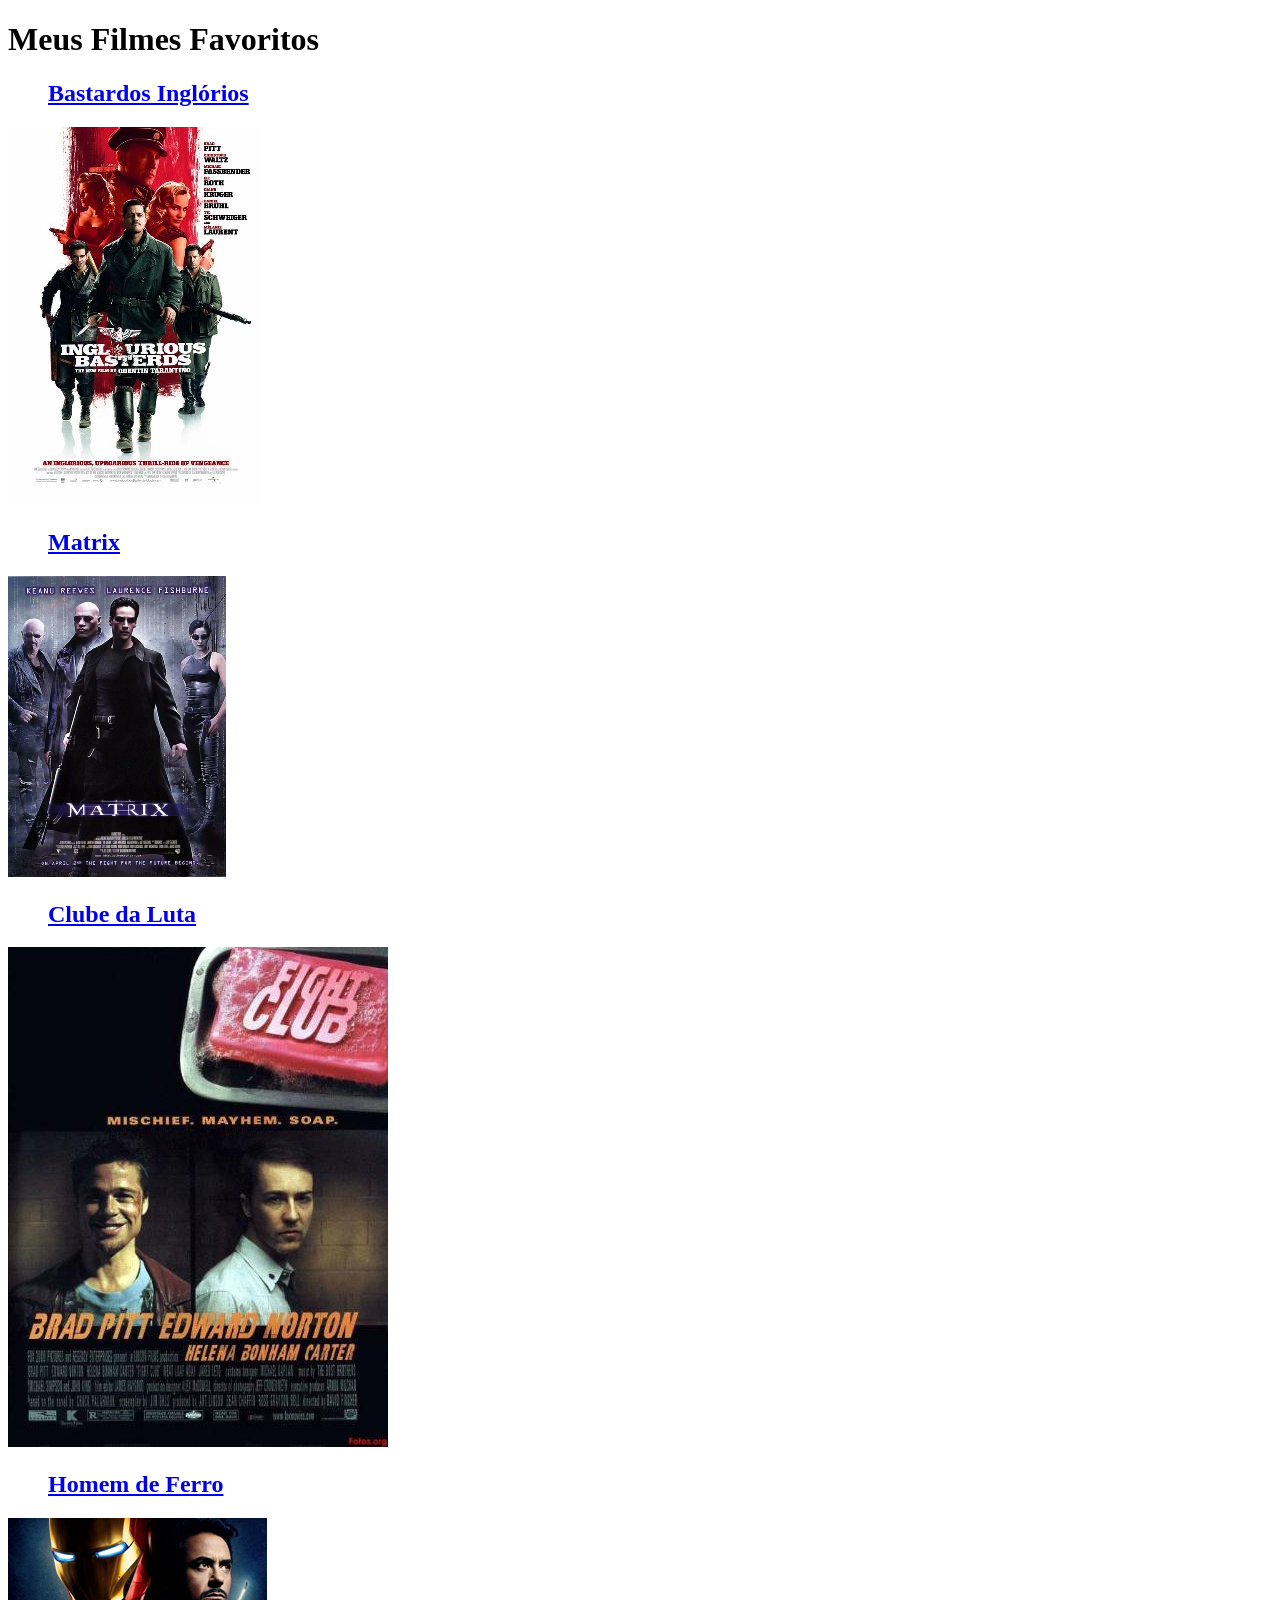
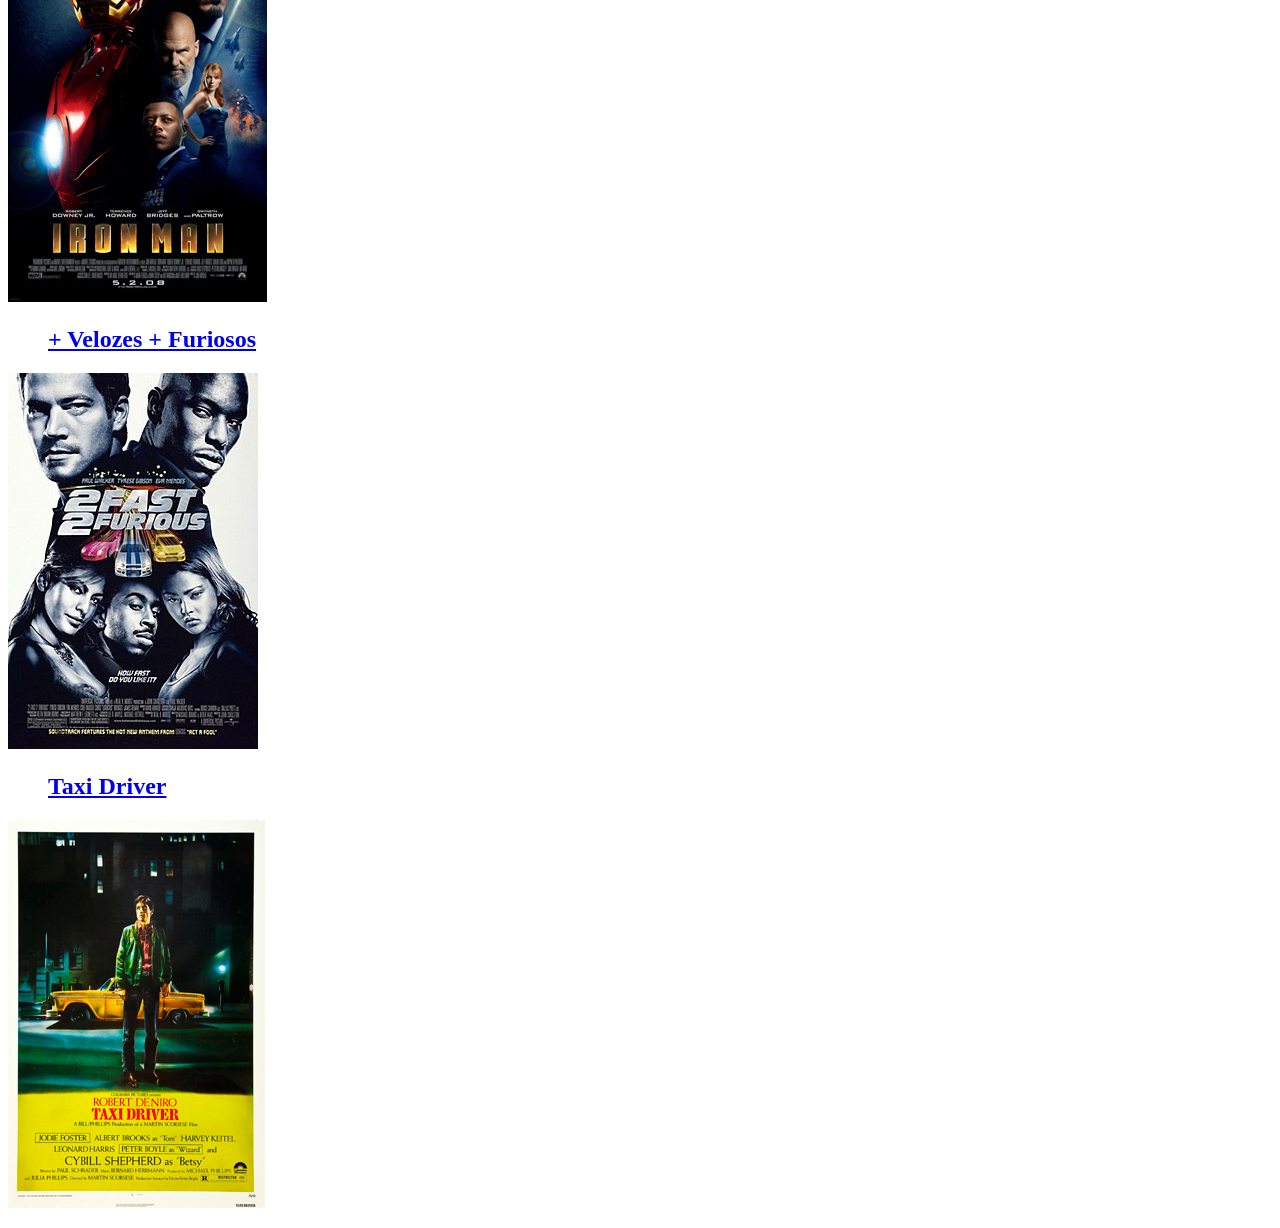
==== index.html @ 6480d0e6 "Add files via upload" ====
<!DOCTYPE html>
<html>
    <head>
        <title>Filmes Favoritos</title>
    </head>
    <body>
        <header>
            <h1>
                Meus Filmes Favoritos
            </h1>
        </header>
        <p>
            <dd>
                <h2><a href="https://pt.wikipedia.org/wiki/Inglourious_Basterds">Bastardos Inglórios</a></h2>
                <dt>
                    <img src="./imgs/Inglourious_basterds.jpg">
                </dt>
            </dd>
        </p>
        <p>
            <dd>
                <h2><a href="https://pt.wikipedia.org/wiki/Matrix">Matrix</a></h2>
                <dt>
                    <img src="./imgs/Matrix.jpg">
                </dt>
            </dd>
        </p>
        <p>
            <dd>
                <h2><a href="https://pt.wikipedia.org/wiki/Fight_Club">Clube da Luta</a></h2>
                <dt>
                    <img src="./imgs/FightClubPoster.jpg">
                </dt>
            </dd>
        </p>
        <p>
            <dd>
                <h2><a href="https://pt.wikipedia.org/wiki/Homem_de_Ferro_%28filme%29">Homem de Ferro</a></h2>
                <dt>
                    <img src="./imgs/Iron_Man_poster.jpg">
                </dt>
            </dd>
        </p>
        <p>
            <dd>
                <h2><a href="https://pt.wikipedia.org/wiki/2_Fast_2_Furious">+ Velozes + Furiosos</a></h2>
                <dt>
                    <img src="./imgs/2_Fast_2_Furious_2003.jpg">
                </dt>
            </dd>
        </p>
        <p>
            <dd>
                <h2><a href="https://pt.wikipedia.org/wiki/Taxi_Driver">Taxi Driver</a></h2>
                <dt>
                    <img src="./imgs/Taxi_Driver.jpg">
                </dt>
            </dd>
        </p>
    </body>
</html>
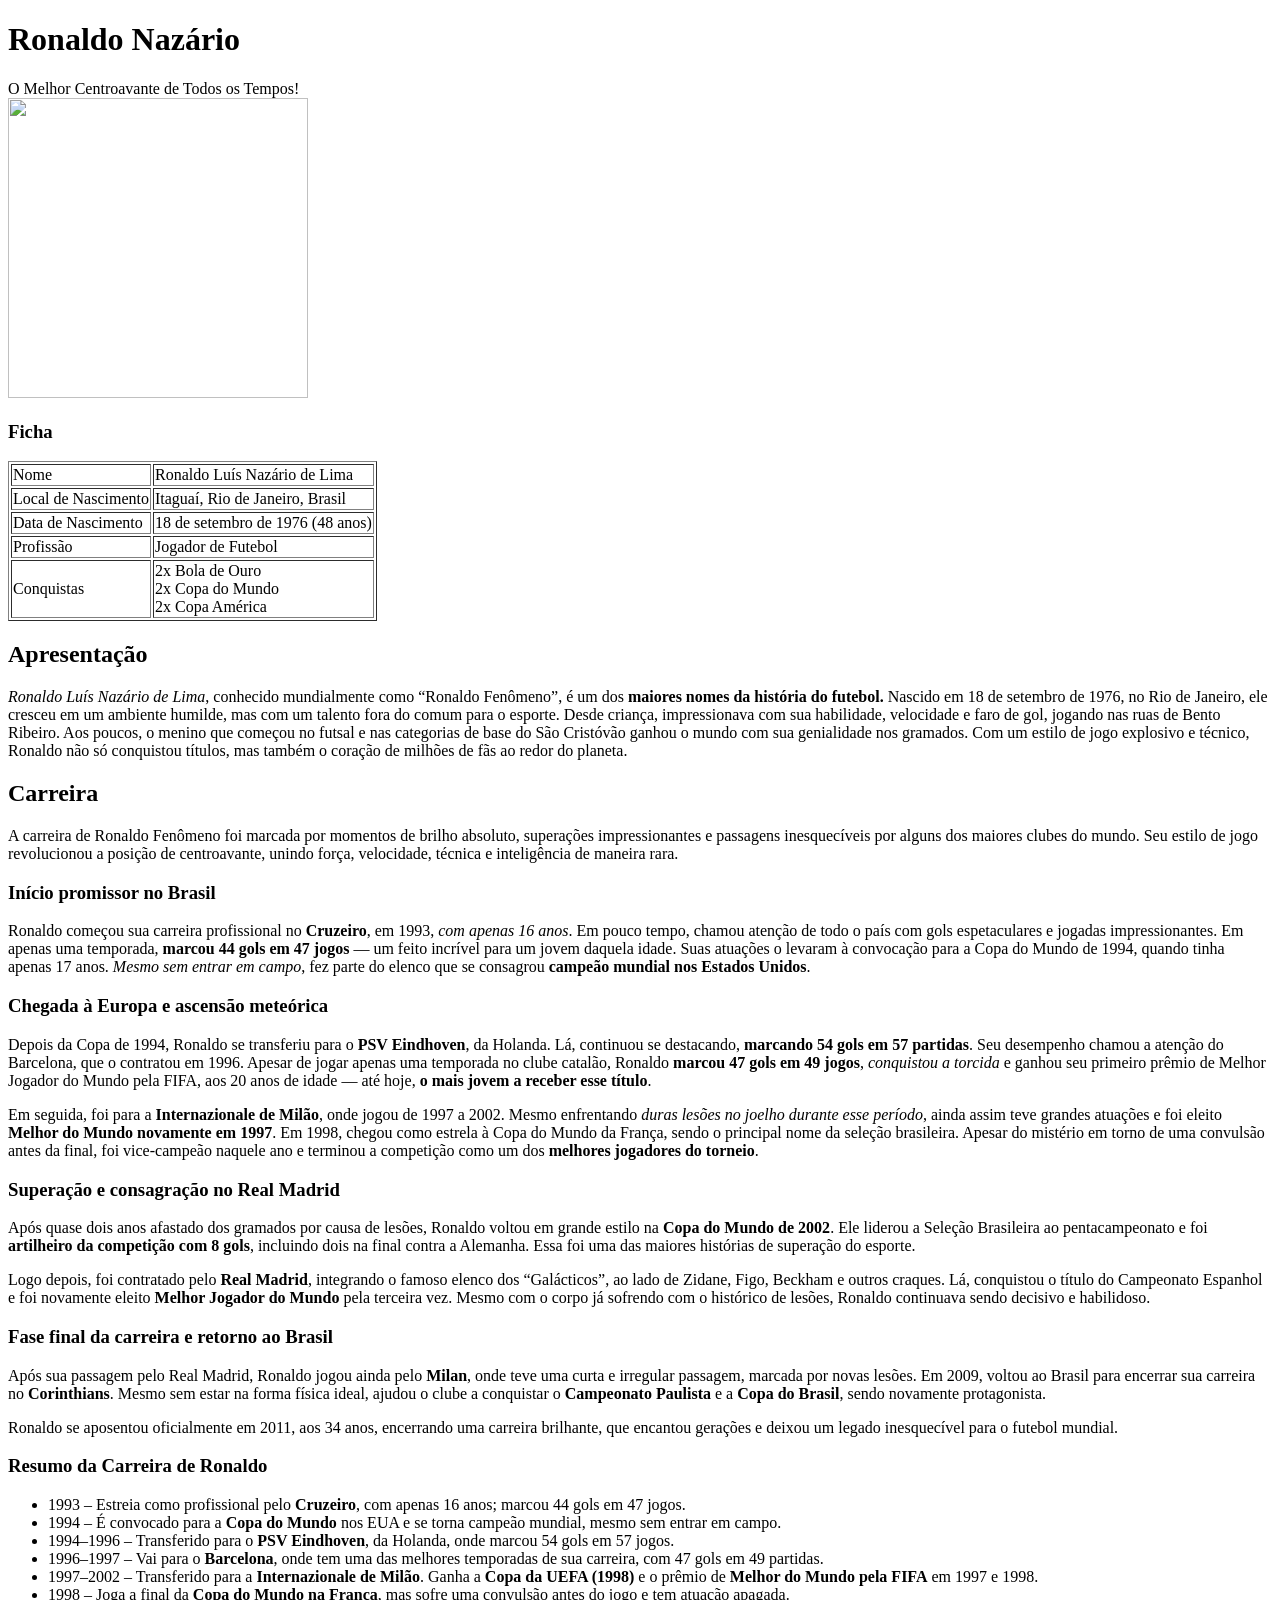
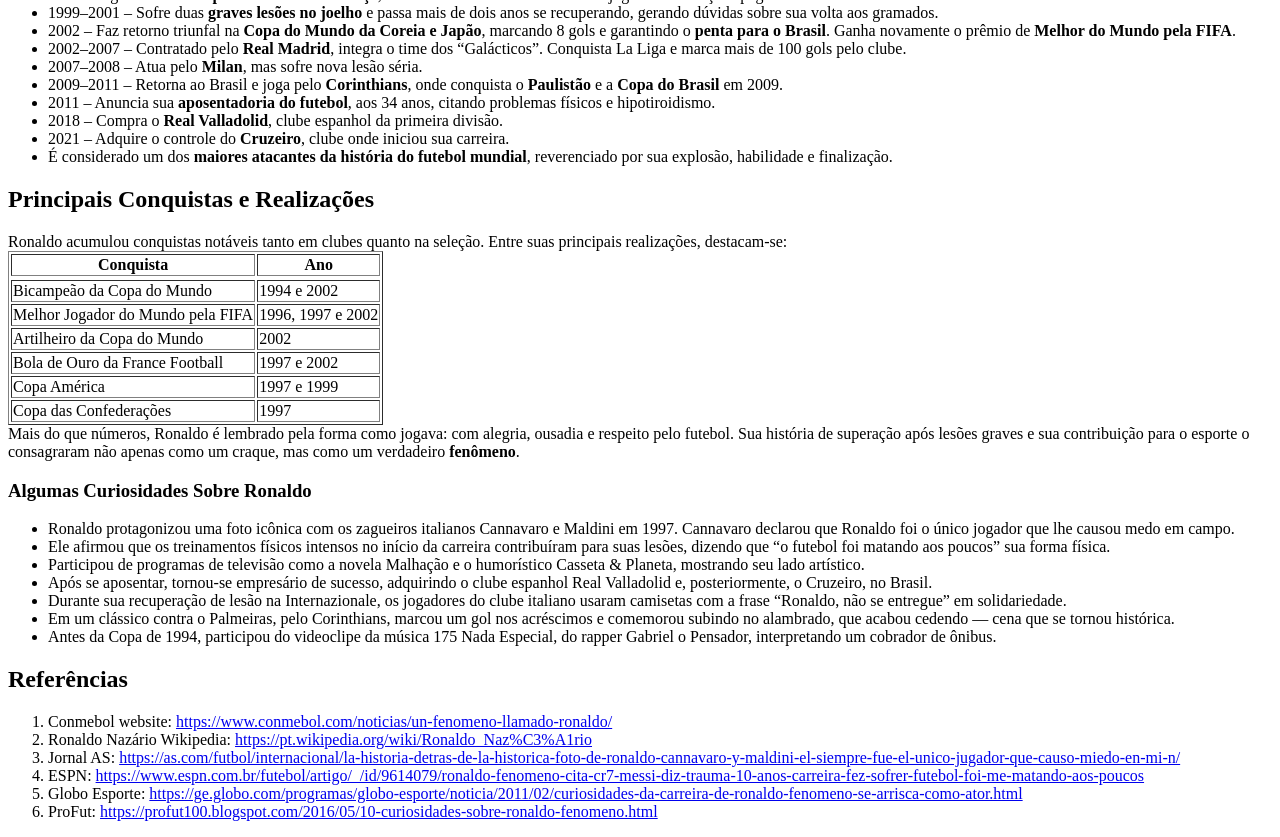
==== commit f738aaf5: "Add files via upload" ====
--- a/index.html
+++ b/index.html
@@ -1,61 +1,196 @@
 <!DOCTYPE html>
 <html>
     <head>
-        <title>Filmes Favoritos</title>
+        <title>Tributo</title>
     </head>
+    <header>
+        <h1>Ronaldo Nazário</h1 id="inicio">
+        <div>O Melhor Centroavante de Todos os Tempos!</div>
+        <img height="300" width="300" src="./arquivos/r9.jpg">
+    </header>
     <body>
-        <header>
-            <h1>
-                Meus Filmes Favoritos
-            </h1>
-        </header>
-        <p>
-            <dd>
-                <h2><a href="https://pt.wikipedia.org/wiki/Inglourious_Basterds">Bastardos Inglórios</a></h2>
-                <dt>
-                    <img src="./imgs/Inglourious_basterds.jpg">
-                </dt>
-            </dd>
-        </p>
-        <p>
-            <dd>
-                <h2><a href="https://pt.wikipedia.org/wiki/Matrix">Matrix</a></h2>
-                <dt>
-                    <img src="./imgs/Matrix.jpg">
-                </dt>
-            </dd>
-        </p>
-        <p>
-            <dd>
-                <h2><a href="https://pt.wikipedia.org/wiki/Fight_Club">Clube da Luta</a></h2>
-                <dt>
-                    <img src="./imgs/FightClubPoster.jpg">
-                </dt>
-            </dd>
-        </p>
-        <p>
-            <dd>
-                <h2><a href="https://pt.wikipedia.org/wiki/Homem_de_Ferro_%28filme%29">Homem de Ferro</a></h2>
-                <dt>
-                    <img src="./imgs/Iron_Man_poster.jpg">
-                </dt>
-            </dd>
-        </p>
-        <p>
-            <dd>
-                <h2><a href="https://pt.wikipedia.org/wiki/2_Fast_2_Furious">+ Velozes + Furiosos</a></h2>
-                <dt>
-                    <img src="./imgs/2_Fast_2_Furious_2003.jpg">
-                </dt>
-            </dd>
-        </p>
-        <p>
-            <dd>
-                <h2><a href="https://pt.wikipedia.org/wiki/Taxi_Driver">Taxi Driver</a></h2>
-                <dt>
-                    <img src="./imgs/Taxi_Driver.jpg">
-                </dt>
-            </dd>
-        </p>
+        <section>
+            <aside>
+                <h1>Ficha</h1>
+                <table border="1">
+                    <tr>
+                        <td>Nome</td>
+                        <td>Ronaldo Luís Nazário de Lima</td>
+                    </tr>
+                    <tr>
+                        <td>Local de Nascimento</td>
+                        <td>Itaguaí, Rio de Janeiro, Brasil</td>
+                    </tr>
+                    <tr>
+                        <td>Data de Nascimento</td>
+                        <td>18 de setembro de 1976 (48 anos)</td>
+                    </tr>
+                    <tr>
+                        <td>Profissão</td>
+                        <td>Jogador de Futebol</td>
+                    </tr>
+                    <tr>
+                        <td rowspan="3">Conquistas</td>
+                        <td>
+                            <div>2x Bola de Ouro</div>
+                            <div>2x Copa do Mundo</div>
+                            <div>2x Copa América</div>
+                        </td> 
+                    </tr>
+                </table>
+            </aside>
+        </section>
+        <section>
+            <h2>Apresentação</h2>
+            <p>
+                <em>Ronaldo Luís Nazário de Lima</em>, conhecido mundialmente como <q>Ronaldo Fenômeno</q>, é um dos <strong>maiores nomes da história do futebol.</strong>
+                 Nascido em 18 de setembro de 1976, no Rio de Janeiro, ele cresceu em um ambiente humilde, mas com um talento fora do comum para o esporte.
+                  Desde criança, impressionava com sua habilidade, velocidade e faro de gol, jogando nas ruas de Bento Ribeiro.
+                   Aos poucos, o menino que começou no futsal e nas categorias de base do São Cristóvão ganhou o mundo com sua genialidade nos gramados.
+                    Com um estilo de jogo explosivo e técnico, Ronaldo não só conquistou títulos, mas também o coração de milhões de fãs ao redor do planeta.
+            </p>
+        </section>
+        <section>
+            <h2>Carreira</h2>
+            <p>
+                A carreira de Ronaldo Fenômeno foi marcada por momentos de brilho absoluto, superações impressionantes e passagens inesquecíveis por alguns dos maiores clubes do mundo.
+                 Seu estilo de jogo revolucionou a posição de centroavante, unindo força, velocidade, técnica e inteligência de maneira rara.
+            </p>
+            <article>
+                <h3>Início promissor no Brasil</h3>
+                <p>
+                    Ronaldo começou sua carreira profissional no <strong>Cruzeiro</strong>, em 1993, <em>com apenas 16 anos</em>.
+                     Em pouco tempo, chamou atenção de todo o país com gols espetaculares e jogadas impressionantes.
+                      Em apenas uma temporada, <strong>marcou 44 gols em 47 jogos</strong> — um feito incrível para um jovem daquela idade.
+                       Suas atuações o levaram à convocação para a Copa do Mundo de 1994, quando tinha apenas 17 anos.
+                        <em>Mesmo sem entrar em campo</em>, fez parte do elenco que se consagrou <strong>campeão mundial nos Estados Unidos</strong>.
+                </p>
+            </article>
+            <article>
+                <h3>Chegada à Europa e ascensão meteórica</h3>
+                <p>
+                    Depois da Copa de 1994, Ronaldo se transferiu para o <strong>PSV Eindhoven</strong>, da Holanda.
+                     Lá, continuou se destacando, <strong>marcando 54 gols em 57 partidas</strong>.
+                      Seu desempenho chamou a atenção do Barcelona, que o contratou em 1996.
+                       Apesar de jogar apenas uma temporada no clube catalão, Ronaldo <strong>marcou 47 gols em 49 jogos</strong>,
+                        <em>conquistou a torcida</em> e ganhou seu primeiro prêmio de Melhor Jogador do Mundo pela FIFA,
+                         aos 20 anos de idade — até hoje, <strong>o mais jovem a receber esse título</strong>.
+                </p>
+                <p>
+                    Em seguida, foi para a <strong>Internazionale de Milão</strong>, onde jogou de 1997 a 2002.
+                     Mesmo enfrentando <em>duras lesões no joelho durante esse período</em>, ainda assim teve grandes atuações e foi eleito <strong>Melhor do Mundo novamente em 1997</strong>.
+                      Em 1998, chegou como estrela à Copa do Mundo da França, sendo o principal nome da seleção brasileira.
+                       Apesar do mistério em torno de uma convulsão antes da final, foi vice-campeão naquele ano e terminou a competição como um dos <strong>melhores jogadores do torneio</strong>.
+                </p>
+            </article>
+            <article>
+                <h3>Superação e consagração no Real Madrid</h3>
+                <p>
+                    Após quase dois anos afastado dos gramados por causa de lesões, Ronaldo voltou em grande estilo na <strong>Copa do Mundo de 2002</strong>.
+                     Ele liderou a Seleção Brasileira ao pentacampeonato e foi <strong>artilheiro da competição com 8 gols</strong>, incluindo dois na final contra a Alemanha.
+                      Essa foi uma das maiores histórias de superação do esporte.
+                </p>
+                <p>
+                    Logo depois, foi contratado pelo <strong>Real Madrid</strong>, integrando o famoso elenco dos <q>Galácticos</q>, ao lado de Zidane, Figo, Beckham e outros craques.
+                     Lá, conquistou o título do Campeonato Espanhol e foi novamente eleito <strong>Melhor Jogador do Mundo</strong> pela terceira vez.
+                      Mesmo com o corpo já sofrendo com o histórico de lesões, Ronaldo continuava sendo decisivo e habilidoso.
+                </p>
+            </article>
+            <article>
+                <h3>Fase final da carreira e retorno ao Brasil</h3>
+                <p>
+                    Após sua passagem pelo Real Madrid, Ronaldo jogou ainda pelo <strong>Milan</strong>, onde teve uma curta e irregular passagem, marcada por novas lesões.
+                     Em 2009, voltou ao Brasil para encerrar sua carreira no <strong>Corinthians</strong>.
+                      Mesmo sem estar na forma física ideal, ajudou o clube a conquistar o <strong>Campeonato Paulista</strong> e a <strong>Copa do Brasil</strong>, sendo novamente protagonista.
+                </p>
+                <p>
+                    Ronaldo se aposentou oficialmente em 2011, aos 34 anos, encerrando uma carreira brilhante, que encantou gerações e deixou um legado inesquecível para o futebol mundial.
+                </p>
+            </article>
+            <article>
+                <h3>Resumo da Carreira de Ronaldo</h3>
+                    <ul>
+                        <li>1993 – Estreia como profissional pelo <strong>Cruzeiro</strong>, com apenas 16 anos; marcou 44 gols em 47 jogos.</li>
+                        <li>1994 – É convocado para a <strong>Copa do Mundo</strong> nos EUA e se torna campeão mundial, mesmo sem entrar em campo.</li>
+                        <li>1994–1996 – Transferido para o <strong>PSV Eindhoven</strong>, da Holanda, onde marcou 54 gols em 57 jogos.</li>
+                        <li>1996–1997 – Vai para o <strong>Barcelona</strong>, onde tem uma das melhores temporadas de sua carreira, com 47 gols em 49 partidas.</li>
+                        <li>1997–2002 – Transferido para a <strong>Internazionale de Milão</strong>. Ganha a <strong>Copa da UEFA (1998)</strong> e o prêmio de <strong>Melhor do Mundo pela FIFA</strong> em 1997 e 1998.</li>
+                        <li>1998 – Joga a final da <strong>Copa do Mundo na França</strong>, mas sofre uma convulsão antes do jogo e tem atuação apagada.</li>
+                        <li>1999–2001 – Sofre duas <strong>graves lesões no joelho</strong> e passa mais de dois anos se recuperando, gerando dúvidas sobre sua volta aos gramados.</li>
+                        <li>2002 – Faz retorno triunfal na <strong>Copa do Mundo da Coreia e Japão</strong>, marcando 8 gols e garantindo o <strong>penta para o Brasil</strong>. Ganha novamente o prêmio de <strong>Melhor do Mundo pela FIFA</strong>.</li>
+                        <li>2002–2007 – Contratado pelo <strong>Real Madrid</strong>, integra o time dos “Galácticos”. Conquista La Liga e marca mais de 100 gols pelo clube.</li>
+                        <li>2007–2008 – Atua pelo <strong>Milan</strong>, mas sofre nova lesão séria.</li>
+                        <li>2009–2011 – Retorna ao Brasil e joga pelo <strong>Corinthians</strong>, onde conquista o <strong>Paulistão</strong> e a <strong>Copa do Brasil</strong> em 2009.</li>
+                        <li>2011 – Anuncia sua <strong>aposentadoria do futebol</strong>, aos 34 anos, citando problemas físicos e hipotiroidismo.</li>
+                        <li>2018 – Compra o <strong>Real Valladolid</strong>, clube espanhol da primeira divisão.</li>
+                        <li>2021 – Adquire o controle do <strong>Cruzeiro</strong>, clube onde iniciou sua carreira.</li>
+                        <li>É considerado um dos <strong>maiores atacantes da história do futebol mundial</strong>, reverenciado por sua explosão, habilidade e finalização.</li>
+                    </ul>
+            </article>
+        </section>
+        <section>
+            <h2>Principais Conquistas e Realizações</h2>
+            <div>Ronaldo acumulou conquistas notáveis tanto em clubes quanto na seleção. Entre suas principais realizações, destacam-se:</div>
+            <table border="1">
+                <tr>
+                    <thead>
+                        <tr>
+                            <th>Conquista</th>
+                            <th>Ano</th>
+                        </tr>
+                    </thead>
+                    <tbody>
+                        <tr>
+                            <td>Bicampeão da Copa do Mundo</td>
+                            <td>1994 e 2002</td>
+                        </tr>
+                        <tr>
+                            <td>Melhor Jogador do Mundo pela FIFA</td>
+                            <td>1996, 1997 e 2002</td>
+                        </tr>
+                        <tr>
+                            <td>Artilheiro da Copa do Mundo</td>
+                            <td>2002</td>
+                        </tr>
+                        <tr>
+                            <td>Bola de Ouro da France Football</td>
+                            <td>1997 e 2002</td>
+                        </tr>
+                        <tr>
+                            <td>Copa América</td>
+                            <td>1997 e 1999</td>
+                        </tr>
+                        <tr>
+                            <td>Copa das Confederações</td>
+                            <td>1997</td>
+                        </tr>
+                    </tbody>
+                </tr>
+            </table>
+            <div>Mais do que números, Ronaldo é lembrado pela forma como jogava: com alegria, ousadia e respeito pelo futebol. Sua história de superação após lesões graves e sua contribuição para o esporte o consagraram não apenas como um craque, mas como um verdadeiro <strong>fenômeno</strong>.</div>
+        </section>
+        <section>
+            <h3>Algumas Curiosidades Sobre Ronaldo</h3>
+            <ul>
+                <li>Ronaldo protagonizou uma foto icônica com os zagueiros italianos Cannavaro e Maldini em 1997. Cannavaro declarou que Ronaldo foi o único jogador que lhe causou medo em campo.</li>
+                <li>Ele afirmou que os treinamentos físicos intensos no início da carreira contribuíram para suas lesões, dizendo que “o futebol foi matando aos poucos” sua forma física.</li>
+                <li>Participou de programas de televisão como a novela Malhação e o humorístico Casseta & Planeta, mostrando seu lado artístico.</li>
+                <li>Após se aposentar, tornou-se empresário de sucesso, adquirindo o clube espanhol Real Valladolid e, posteriormente, o Cruzeiro, no Brasil.</li>
+                <li>Durante sua recuperação de lesão na Internazionale, os jogadores do clube italiano usaram camisetas com a frase “Ronaldo, não se entregue” em solidariedade.</li>
+                <li>Em um clássico contra o Palmeiras, pelo Corinthians, marcou um gol nos acréscimos e comemorou subindo no alambrado, que acabou cedendo — cena que se tornou histórica.</li>
+                <li>Antes da Copa de 1994, participou do videoclipe da música 175 Nada Especial, do rapper Gabriel o Pensador, interpretando um cobrador de ônibus.</li>
+            </ul>
+        </section>
     </body>
+    <footer>
+        <h2>Referências</h2>
+        <ol>
+            <li>Conmebol website: <a href="https://www.conmebol.com/noticias/un-fenomeno-llamado-ronaldo/">https://www.conmebol.com/noticias/un-fenomeno-llamado-ronaldo/</a></li>
+            <li>Ronaldo Nazário Wikipedia: <a href="https://pt.wikipedia.org/wiki/Ronaldo_Naz%C3%A1rio">https://pt.wikipedia.org/wiki/Ronaldo_Naz%C3%A1rio</a></li>
+            <li>Jornal AS: <a href="https://as.com/futbol/internacional/la-historia-detras-de-la-historica-foto-de-ronaldo-cannavaro-y-maldini-el-siempre-fue-el-unico-jugador-que-causo-miedo-en-mi-n/">https://as.com/futbol/internacional/la-historia-detras-de-la-historica-foto-de-ronaldo-cannavaro-y-maldini-el-siempre-fue-el-unico-jugador-que-causo-miedo-en-mi-n/</a></li>
+            <li>ESPN: <a href="https://www.espn.com.br/futebol/artigo/_/id/9614079/ronaldo-fenomeno-cita-cr7-messi-diz-trauma-10-anos-carreira-fez-sofrer-futebol-foi-me-matando-aos-poucos">https://www.espn.com.br/futebol/artigo/_/id/9614079/ronaldo-fenomeno-cita-cr7-messi-diz-trauma-10-anos-carreira-fez-sofrer-futebol-foi-me-matando-aos-poucos</a></li>
+            <li>Globo Esporte: <a href="https://ge.globo.com/programas/globo-esporte/noticia/2011/02/curiosidades-da-carreira-de-ronaldo-fenomeno-se-arrisca-como-ator.html">https://ge.globo.com/programas/globo-esporte/noticia/2011/02/curiosidades-da-carreira-de-ronaldo-fenomeno-se-arrisca-como-ator.html</a></li>
+            <li>ProFut: <a href="https://profut100.blogspot.com/2016/05/10-curiosidades-sobre-ronaldo-fenomeno.html">https://profut100.blogspot.com/2016/05/10-curiosidades-sobre-ronaldo-fenomeno.html</a></li>
+        </ol>
+    </footer>
 </html>
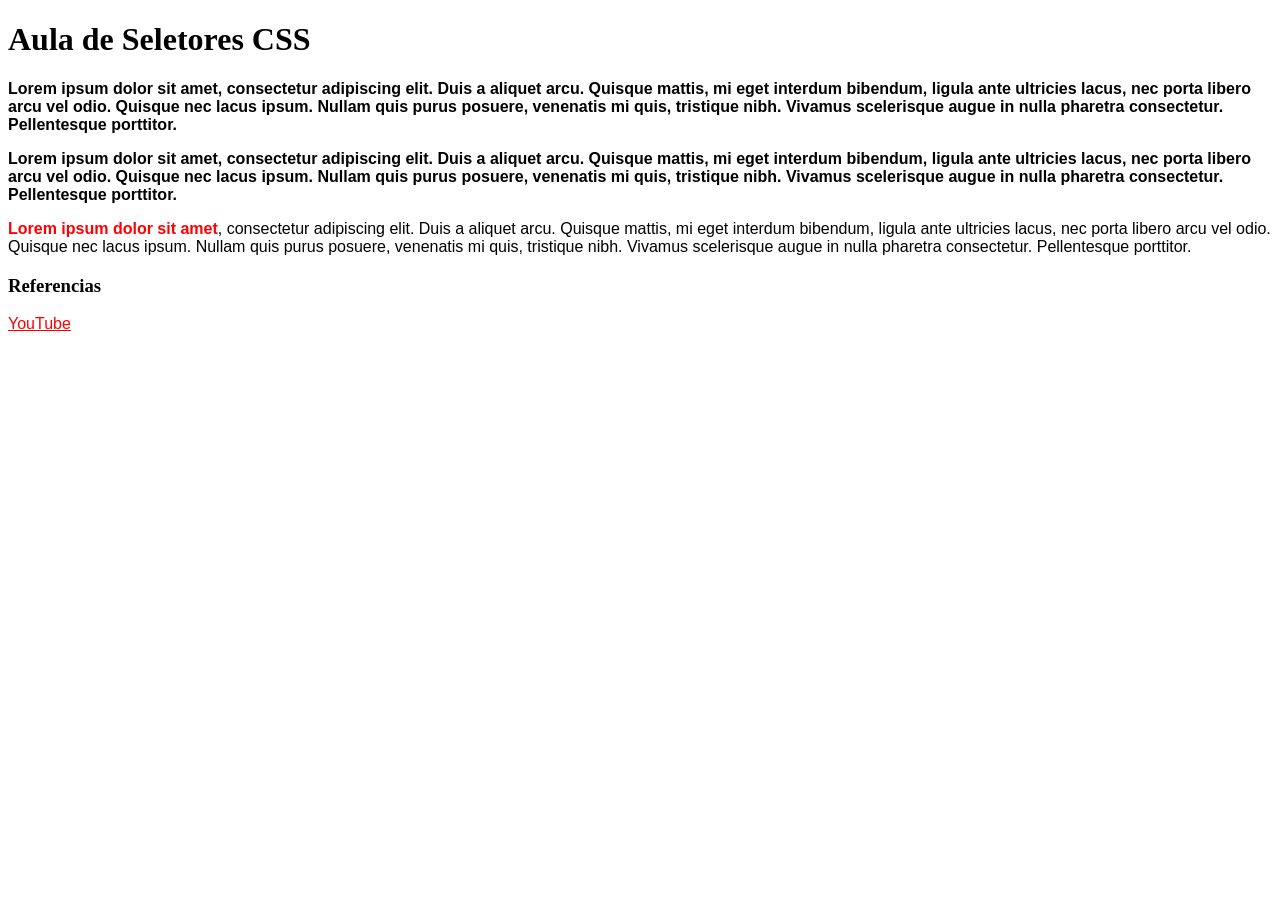
==== commit 34a27a48: "Add files via upload" ====
--- a/index.html
+++ b/index.html
@@ -1,196 +1,25 @@
 <!DOCTYPE html>
 <html>
     <head>
-        <title>Tributo</title>
+        <link rel="stylesheet" href="style.css" />
+        <title>CSS Seletores</title>
     </head>
-    <header>
-        <h1>Ronaldo Nazário</h1 id="inicio">
-        <div>O Melhor Centroavante de Todos os Tempos!</div>
-        <img height="300" width="300" src="./arquivos/r9.jpg">
-    </header>
     <body>
-        <section>
-            <aside>
-                <h1>Ficha</h1>
-                <table border="1">
-                    <tr>
-                        <td>Nome</td>
-                        <td>Ronaldo Luís Nazário de Lima</td>
-                    </tr>
-                    <tr>
-                        <td>Local de Nascimento</td>
-                        <td>Itaguaí, Rio de Janeiro, Brasil</td>
-                    </tr>
-                    <tr>
-                        <td>Data de Nascimento</td>
-                        <td>18 de setembro de 1976 (48 anos)</td>
-                    </tr>
-                    <tr>
-                        <td>Profissão</td>
-                        <td>Jogador de Futebol</td>
-                    </tr>
-                    <tr>
-                        <td rowspan="3">Conquistas</td>
-                        <td>
-                            <div>2x Bola de Ouro</div>
-                            <div>2x Copa do Mundo</div>
-                            <div>2x Copa América</div>
-                        </td> 
-                    </tr>
-                </table>
-            </aside>
-        </section>
-        <section>
-            <h2>Apresentação</h2>
-            <p>
-                <em>Ronaldo Luís Nazário de Lima</em>, conhecido mundialmente como <q>Ronaldo Fenômeno</q>, é um dos <strong>maiores nomes da história do futebol.</strong>
-                 Nascido em 18 de setembro de 1976, no Rio de Janeiro, ele cresceu em um ambiente humilde, mas com um talento fora do comum para o esporte.
-                  Desde criança, impressionava com sua habilidade, velocidade e faro de gol, jogando nas ruas de Bento Ribeiro.
-                   Aos poucos, o menino que começou no futsal e nas categorias de base do São Cristóvão ganhou o mundo com sua genialidade nos gramados.
-                    Com um estilo de jogo explosivo e técnico, Ronaldo não só conquistou títulos, mas também o coração de milhões de fãs ao redor do planeta.
-            </p>
-        </section>
-        <section>
-            <h2>Carreira</h2>
-            <p>
-                A carreira de Ronaldo Fenômeno foi marcada por momentos de brilho absoluto, superações impressionantes e passagens inesquecíveis por alguns dos maiores clubes do mundo.
-                 Seu estilo de jogo revolucionou a posição de centroavante, unindo força, velocidade, técnica e inteligência de maneira rara.
-            </p>
-            <article>
-                <h3>Início promissor no Brasil</h3>
-                <p>
-                    Ronaldo começou sua carreira profissional no <strong>Cruzeiro</strong>, em 1993, <em>com apenas 16 anos</em>.
-                     Em pouco tempo, chamou atenção de todo o país com gols espetaculares e jogadas impressionantes.
-                      Em apenas uma temporada, <strong>marcou 44 gols em 47 jogos</strong> — um feito incrível para um jovem daquela idade.
-                       Suas atuações o levaram à convocação para a Copa do Mundo de 1994, quando tinha apenas 17 anos.
-                        <em>Mesmo sem entrar em campo</em>, fez parte do elenco que se consagrou <strong>campeão mundial nos Estados Unidos</strong>.
-                </p>
-            </article>
-            <article>
-                <h3>Chegada à Europa e ascensão meteórica</h3>
-                <p>
-                    Depois da Copa de 1994, Ronaldo se transferiu para o <strong>PSV Eindhoven</strong>, da Holanda.
-                     Lá, continuou se destacando, <strong>marcando 54 gols em 57 partidas</strong>.
-                      Seu desempenho chamou a atenção do Barcelona, que o contratou em 1996.
-                       Apesar de jogar apenas uma temporada no clube catalão, Ronaldo <strong>marcou 47 gols em 49 jogos</strong>,
-                        <em>conquistou a torcida</em> e ganhou seu primeiro prêmio de Melhor Jogador do Mundo pela FIFA,
-                         aos 20 anos de idade — até hoje, <strong>o mais jovem a receber esse título</strong>.
-                </p>
-                <p>
-                    Em seguida, foi para a <strong>Internazionale de Milão</strong>, onde jogou de 1997 a 2002.
-                     Mesmo enfrentando <em>duras lesões no joelho durante esse período</em>, ainda assim teve grandes atuações e foi eleito <strong>Melhor do Mundo novamente em 1997</strong>.
-                      Em 1998, chegou como estrela à Copa do Mundo da França, sendo o principal nome da seleção brasileira.
-                       Apesar do mistério em torno de uma convulsão antes da final, foi vice-campeão naquele ano e terminou a competição como um dos <strong>melhores jogadores do torneio</strong>.
-                </p>
-            </article>
-            <article>
-                <h3>Superação e consagração no Real Madrid</h3>
-                <p>
-                    Após quase dois anos afastado dos gramados por causa de lesões, Ronaldo voltou em grande estilo na <strong>Copa do Mundo de 2002</strong>.
-                     Ele liderou a Seleção Brasileira ao pentacampeonato e foi <strong>artilheiro da competição com 8 gols</strong>, incluindo dois na final contra a Alemanha.
-                      Essa foi uma das maiores histórias de superação do esporte.
-                </p>
-                <p>
-                    Logo depois, foi contratado pelo <strong>Real Madrid</strong>, integrando o famoso elenco dos <q>Galácticos</q>, ao lado de Zidane, Figo, Beckham e outros craques.
-                     Lá, conquistou o título do Campeonato Espanhol e foi novamente eleito <strong>Melhor Jogador do Mundo</strong> pela terceira vez.
-                      Mesmo com o corpo já sofrendo com o histórico de lesões, Ronaldo continuava sendo decisivo e habilidoso.
-                </p>
-            </article>
-            <article>
-                <h3>Fase final da carreira e retorno ao Brasil</h3>
-                <p>
-                    Após sua passagem pelo Real Madrid, Ronaldo jogou ainda pelo <strong>Milan</strong>, onde teve uma curta e irregular passagem, marcada por novas lesões.
-                     Em 2009, voltou ao Brasil para encerrar sua carreira no <strong>Corinthians</strong>.
-                      Mesmo sem estar na forma física ideal, ajudou o clube a conquistar o <strong>Campeonato Paulista</strong> e a <strong>Copa do Brasil</strong>, sendo novamente protagonista.
-                </p>
-                <p>
-                    Ronaldo se aposentou oficialmente em 2011, aos 34 anos, encerrando uma carreira brilhante, que encantou gerações e deixou um legado inesquecível para o futebol mundial.
-                </p>
-            </article>
-            <article>
-                <h3>Resumo da Carreira de Ronaldo</h3>
-                    <ul>
-                        <li>1993 – Estreia como profissional pelo <strong>Cruzeiro</strong>, com apenas 16 anos; marcou 44 gols em 47 jogos.</li>
-                        <li>1994 – É convocado para a <strong>Copa do Mundo</strong> nos EUA e se torna campeão mundial, mesmo sem entrar em campo.</li>
-                        <li>1994–1996 – Transferido para o <strong>PSV Eindhoven</strong>, da Holanda, onde marcou 54 gols em 57 jogos.</li>
-                        <li>1996–1997 – Vai para o <strong>Barcelona</strong>, onde tem uma das melhores temporadas de sua carreira, com 47 gols em 49 partidas.</li>
-                        <li>1997–2002 – Transferido para a <strong>Internazionale de Milão</strong>. Ganha a <strong>Copa da UEFA (1998)</strong> e o prêmio de <strong>Melhor do Mundo pela FIFA</strong> em 1997 e 1998.</li>
-                        <li>1998 – Joga a final da <strong>Copa do Mundo na França</strong>, mas sofre uma convulsão antes do jogo e tem atuação apagada.</li>
-                        <li>1999–2001 – Sofre duas <strong>graves lesões no joelho</strong> e passa mais de dois anos se recuperando, gerando dúvidas sobre sua volta aos gramados.</li>
-                        <li>2002 – Faz retorno triunfal na <strong>Copa do Mundo da Coreia e Japão</strong>, marcando 8 gols e garantindo o <strong>penta para o Brasil</strong>. Ganha novamente o prêmio de <strong>Melhor do Mundo pela FIFA</strong>.</li>
-                        <li>2002–2007 – Contratado pelo <strong>Real Madrid</strong>, integra o time dos “Galácticos”. Conquista La Liga e marca mais de 100 gols pelo clube.</li>
-                        <li>2007–2008 – Atua pelo <strong>Milan</strong>, mas sofre nova lesão séria.</li>
-                        <li>2009–2011 – Retorna ao Brasil e joga pelo <strong>Corinthians</strong>, onde conquista o <strong>Paulistão</strong> e a <strong>Copa do Brasil</strong> em 2009.</li>
-                        <li>2011 – Anuncia sua <strong>aposentadoria do futebol</strong>, aos 34 anos, citando problemas físicos e hipotiroidismo.</li>
-                        <li>2018 – Compra o <strong>Real Valladolid</strong>, clube espanhol da primeira divisão.</li>
-                        <li>2021 – Adquire o controle do <strong>Cruzeiro</strong>, clube onde iniciou sua carreira.</li>
-                        <li>É considerado um dos <strong>maiores atacantes da história do futebol mundial</strong>, reverenciado por sua explosão, habilidade e finalização.</li>
-                    </ul>
-            </article>
-        </section>
-        <section>
-            <h2>Principais Conquistas e Realizações</h2>
-            <div>Ronaldo acumulou conquistas notáveis tanto em clubes quanto na seleção. Entre suas principais realizações, destacam-se:</div>
-            <table border="1">
-                <tr>
-                    <thead>
-                        <tr>
-                            <th>Conquista</th>
-                            <th>Ano</th>
-                        </tr>
-                    </thead>
-                    <tbody>
-                        <tr>
-                            <td>Bicampeão da Copa do Mundo</td>
-                            <td>1994 e 2002</td>
-                        </tr>
-                        <tr>
-                            <td>Melhor Jogador do Mundo pela FIFA</td>
-                            <td>1996, 1997 e 2002</td>
-                        </tr>
-                        <tr>
-                            <td>Artilheiro da Copa do Mundo</td>
-                            <td>2002</td>
-                        </tr>
-                        <tr>
-                            <td>Bola de Ouro da France Football</td>
-                            <td>1997 e 2002</td>
-                        </tr>
-                        <tr>
-                            <td>Copa América</td>
-                            <td>1997 e 1999</td>
-                        </tr>
-                        <tr>
-                            <td>Copa das Confederações</td>
-                            <td>1997</td>
-                        </tr>
-                    </tbody>
-                </tr>
-            </table>
-            <div>Mais do que números, Ronaldo é lembrado pela forma como jogava: com alegria, ousadia e respeito pelo futebol. Sua história de superação após lesões graves e sua contribuição para o esporte o consagraram não apenas como um craque, mas como um verdadeiro <strong>fenômeno</strong>.</div>
-        </section>
-        <section>
-            <h3>Algumas Curiosidades Sobre Ronaldo</h3>
-            <ul>
-                <li>Ronaldo protagonizou uma foto icônica com os zagueiros italianos Cannavaro e Maldini em 1997. Cannavaro declarou que Ronaldo foi o único jogador que lhe causou medo em campo.</li>
-                <li>Ele afirmou que os treinamentos físicos intensos no início da carreira contribuíram para suas lesões, dizendo que “o futebol foi matando aos poucos” sua forma física.</li>
-                <li>Participou de programas de televisão como a novela Malhação e o humorístico Casseta & Planeta, mostrando seu lado artístico.</li>
-                <li>Após se aposentar, tornou-se empresário de sucesso, adquirindo o clube espanhol Real Valladolid e, posteriormente, o Cruzeiro, no Brasil.</li>
-                <li>Durante sua recuperação de lesão na Internazionale, os jogadores do clube italiano usaram camisetas com a frase “Ronaldo, não se entregue” em solidariedade.</li>
-                <li>Em um clássico contra o Palmeiras, pelo Corinthians, marcou um gol nos acréscimos e comemorou subindo no alambrado, que acabou cedendo — cena que se tornou histórica.</li>
-                <li>Antes da Copa de 1994, participou do videoclipe da música 175 Nada Especial, do rapper Gabriel o Pensador, interpretando um cobrador de ônibus.</li>
-            </ul>
-        </section>
+        <h1>Aula de Seletores CSS</h1>
+        <p>
+            Lorem ipsum dolor sit amet, consectetur adipiscing elit. Duis a aliquet arcu. Quisque mattis, mi eget interdum bibendum, ligula ante ultricies lacus, nec porta libero arcu vel odio. Quisque nec lacus ipsum. Nullam quis purus posuere, venenatis mi quis, tristique nibh. Vivamus scelerisque augue in nulla pharetra consectetur. Pellentesque porttitor.
+        </p>
+        <p class="destaque">
+            Lorem ipsum dolor sit amet, consectetur adipiscing elit. Duis a aliquet arcu. Quisque mattis, mi eget interdum bibendum, ligula ante ultricies lacus, nec porta libero arcu vel odio. Quisque nec lacus ipsum. Nullam quis purus posuere, venenatis mi quis, tristique nibh. Vivamus scelerisque augue in nulla pharetra consectetur. Pellentesque porttitor.
+        </p>
+        <p>
+            <strong class="destaque">Lorem ipsum dolor sit amet</strong>, consectetur adipiscing elit. Duis a aliquet arcu. Quisque mattis, mi eget interdum bibendum, ligula ante ultricies lacus, nec porta libero arcu vel odio. Quisque nec lacus ipsum. Nullam quis purus posuere, venenatis mi quis, tristique nibh. Vivamus scelerisque augue in nulla pharetra consectetur. Pellentesque porttitor.
+        </p>
     </body>
     <footer>
-        <h2>Referências</h2>
-        <ol>
-            <li>Conmebol website: <a href="https://www.conmebol.com/noticias/un-fenomeno-llamado-ronaldo/">https://www.conmebol.com/noticias/un-fenomeno-llamado-ronaldo/</a></li>
-            <li>Ronaldo Nazário Wikipedia: <a href="https://pt.wikipedia.org/wiki/Ronaldo_Naz%C3%A1rio">https://pt.wikipedia.org/wiki/Ronaldo_Naz%C3%A1rio</a></li>
-            <li>Jornal AS: <a href="https://as.com/futbol/internacional/la-historia-detras-de-la-historica-foto-de-ronaldo-cannavaro-y-maldini-el-siempre-fue-el-unico-jugador-que-causo-miedo-en-mi-n/">https://as.com/futbol/internacional/la-historia-detras-de-la-historica-foto-de-ronaldo-cannavaro-y-maldini-el-siempre-fue-el-unico-jugador-que-causo-miedo-en-mi-n/</a></li>
-            <li>ESPN: <a href="https://www.espn.com.br/futebol/artigo/_/id/9614079/ronaldo-fenomeno-cita-cr7-messi-diz-trauma-10-anos-carreira-fez-sofrer-futebol-foi-me-matando-aos-poucos">https://www.espn.com.br/futebol/artigo/_/id/9614079/ronaldo-fenomeno-cita-cr7-messi-diz-trauma-10-anos-carreira-fez-sofrer-futebol-foi-me-matando-aos-poucos</a></li>
-            <li>Globo Esporte: <a href="https://ge.globo.com/programas/globo-esporte/noticia/2011/02/curiosidades-da-carreira-de-ronaldo-fenomeno-se-arrisca-como-ator.html">https://ge.globo.com/programas/globo-esporte/noticia/2011/02/curiosidades-da-carreira-de-ronaldo-fenomeno-se-arrisca-como-ator.html</a></li>
-            <li>ProFut: <a href="https://profut100.blogspot.com/2016/05/10-curiosidades-sobre-ronaldo-fenomeno.html">https://profut100.blogspot.com/2016/05/10-curiosidades-sobre-ronaldo-fenomeno.html</a></li>
-        </ol>
+        <h3>Referencias</h3>
+        <p>
+            <a href="https://youtube.com">YouTube</a>
+        </p>
     </footer>
 </html>
--- a/style.css
+++ b/style.css
@@ -0,0 +1,27 @@
+a {
+    color: red;
+}
+
+a:hover {
+    color: lime;
+}
+
+p {
+    font-family: Arial;
+}
+
+h1 + p {
+    font-weight: bold;
+}
+
+.destaque {
+    font-family: Arial;
+}
+
+p.destaque {
+    font-weight: bold;
+}
+
+strong.destaque {
+    color: red;
+}
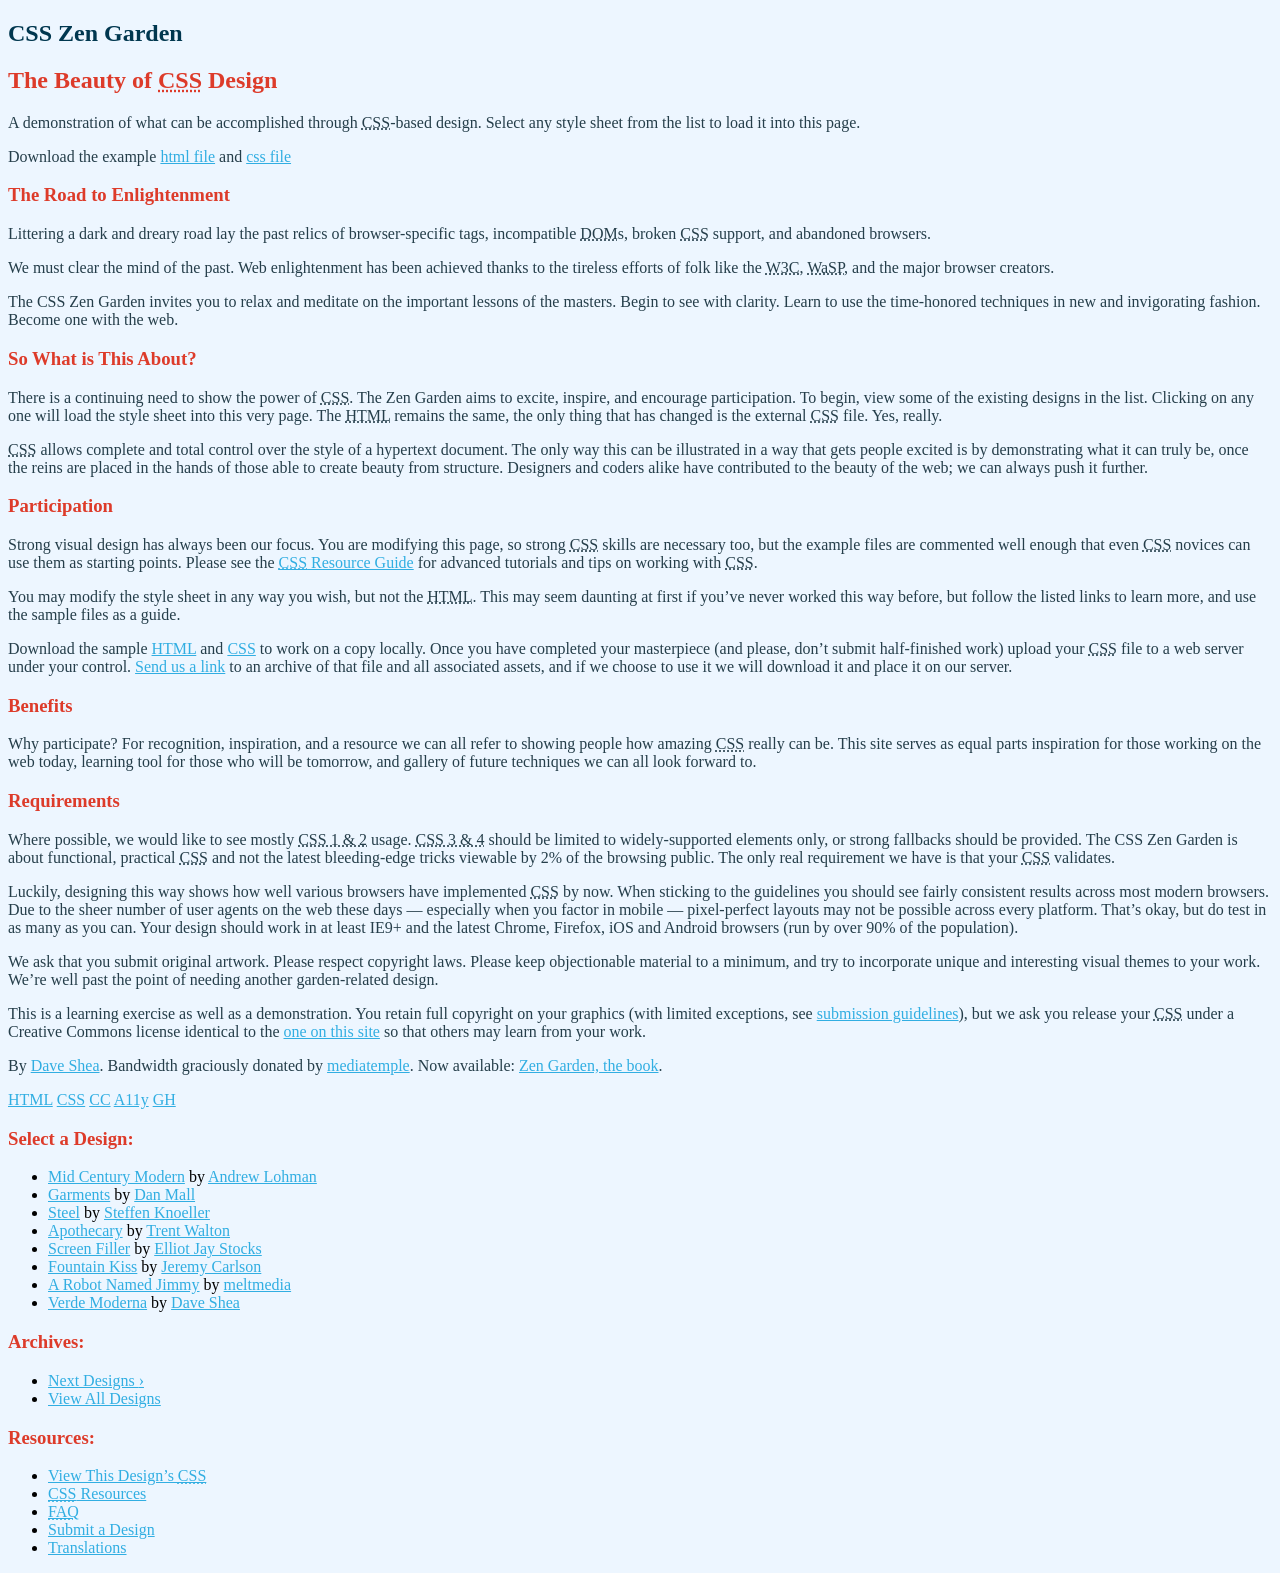
==== commit adec6f9f: "Add files via upload" ====
--- a/index.html
+++ b/index.html
@@ -1,25 +1,198 @@
-<!DOCTYPE html>
-<html>
-    <head>
-        <link rel="stylesheet" href="style.css" />
-        <title>CSS Seletores</title>
-    </head>
-    <body>
-        <h1>Aula de Seletores CSS</h1>
-        <p>
-            Lorem ipsum dolor sit amet, consectetur adipiscing elit. Duis a aliquet arcu. Quisque mattis, mi eget interdum bibendum, ligula ante ultricies lacus, nec porta libero arcu vel odio. Quisque nec lacus ipsum. Nullam quis purus posuere, venenatis mi quis, tristique nibh. Vivamus scelerisque augue in nulla pharetra consectetur. Pellentesque porttitor.
-        </p>
-        <p class="destaque">
-            Lorem ipsum dolor sit amet, consectetur adipiscing elit. Duis a aliquet arcu. Quisque mattis, mi eget interdum bibendum, ligula ante ultricies lacus, nec porta libero arcu vel odio. Quisque nec lacus ipsum. Nullam quis purus posuere, venenatis mi quis, tristique nibh. Vivamus scelerisque augue in nulla pharetra consectetur. Pellentesque porttitor.
-        </p>
-        <p>
-            <strong class="destaque">Lorem ipsum dolor sit amet</strong>, consectetur adipiscing elit. Duis a aliquet arcu. Quisque mattis, mi eget interdum bibendum, ligula ante ultricies lacus, nec porta libero arcu vel odio. Quisque nec lacus ipsum. Nullam quis purus posuere, venenatis mi quis, tristique nibh. Vivamus scelerisque augue in nulla pharetra consectetur. Pellentesque porttitor.
-        </p>
-    </body>
-    <footer>
-        <h3>Referencias</h3>
-        <p>
-            <a href="https://youtube.com">YouTube</a>
-        </p>
-    </footer>
+<!DOCTYPE html>
+<html lang="en">
+<head>
+	<meta charset="utf-8">
+	<title>CSS Zen Garden: The Beauty of CSS Design</title>
+
+	<link rel="stylesheet" media="screen" href="style.css?v=8may2013">
+	<link rel="alternate" type="application/rss+xml" title="RSS" href="http://www.csszengarden.com/zengarden.xml">
+
+	<meta name="viewport" content="width=device-width, initial-scale=1.0">
+	<meta name="author" content="Dave Shea">
+	<meta name="description" content="A demonstration of what can be accomplished visually through CSS-based design.">
+	<meta name="robots" content="all">
+
+
+	<!--[if lt IE 9]>
+	<script src="script/html5shiv.js"></script>
+	<![endif]-->
+</head>
+
+<!--
+
+
+
+	View source is a feature, not a bug. Thanks for your curiosity and
+	interest in participating!
+
+	Here are the submission guidelines for the new and improved csszengarden.com:
+
+	- CSS3? Of course! Prefix for ALL browsers where necessary.
+	- go responsive; test your layout at multiple screen sizes.
+	- your browser testing baseline: IE9+, recent Chrome/Firefox/Safari, and iOS/Android
+	- Graceful degradation is acceptable, and in fact highly encouraged.
+	- use classes for styling. Don't use ids.
+	- web fonts are cool, just make sure you have a license to share the files. Hosted
+	  services that are applied via the CSS file (ie. Google Fonts) will work fine, but
+	  most that require custom HTML won't. TypeKit is supported, see the readme on this
+	  page for usage instructions: https://github.com/mezzoblue/csszengarden.com/
+
+	And a few tips on building your CSS file:
+
+	- use :first-child, :last-child and :nth-child to get at non-classed elements
+	- use ::before and ::after to create pseudo-elements for extra styling
+	- use multiple background images to apply as many as you need to any element
+	- use the Kellum Method for image replacement, if still needed. http://goo.gl/GXxdI
+	- don't rely on the extra divs at the bottom. Use ::before and ::after instead.
+
+		
+-->
+
+<body id="css-zen-garden">
+<div class="page-wrapper">
+
+	<section class="intro" id="zen-intro">
+		<header role="banner">
+			<h1>CSS Zen Garden</h1>
+			<h2>The Beauty of <abbr title="Cascading Style Sheets">CSS</abbr> Design</h2>
+		</header>
+
+		<div class="summary" id="zen-summary" role="article">
+			<p>A demonstration of what can be accomplished through <abbr title="Cascading Style Sheets">CSS</abbr>-based design. Select any style sheet from the list to load it into this page.</p>
+			<p>Download the example <a href="/examples/index" title="This page's source HTML code, not to be modified.">html file</a> and <a href="/examples/style.css" title="This page's sample CSS, the file you may modify.">css file</a></p>
+		</div>
+
+		<div class="preamble" id="zen-preamble" role="article">
+			<h3>The Road to Enlightenment</h3>
+			<p>Littering a dark and dreary road lay the past relics of browser-specific tags, incompatible <abbr title="Document Object Model">DOM</abbr>s, broken <abbr title="Cascading Style Sheets">CSS</abbr> support, and abandoned browsers.</p>
+			<p>We must clear the mind of the past. Web enlightenment has been achieved thanks to the tireless efforts of folk like the <abbr title="World Wide Web Consortium">W3C</abbr>, <abbr title="Web Standards Project">WaSP</abbr>, and the major browser creators.</p>
+			<p>The CSS Zen Garden invites you to relax and meditate on the important lessons of the masters. Begin to see with clarity. Learn to use the time-honored techniques in new and invigorating fashion. Become one with the web.</p>
+		</div>
+	</section>
+
+	<div class="main supporting" id="zen-supporting" role="main">
+		<div class="explanation" id="zen-explanation" role="article">
+			<h3>So What is This About?</h3>
+			<p>There is a continuing need to show the power of <abbr title="Cascading Style Sheets">CSS</abbr>. The Zen Garden aims to excite, inspire, and encourage participation. To begin, view some of the existing designs in the list. Clicking on any one will load the style sheet into this very page. The <abbr title="HyperText Markup Language">HTML</abbr> remains the same, the only thing that has changed is the external <abbr title="Cascading Style Sheets">CSS</abbr> file. Yes, really.</p>
+			<p><abbr title="Cascading Style Sheets">CSS</abbr> allows complete and total control over the style of a hypertext document. The only way this can be illustrated in a way that gets people excited is by demonstrating what it can truly be, once the reins are placed in the hands of those able to create beauty from structure. Designers and coders alike have contributed to the beauty of the web; we can always push it further.</p>
+		</div>
+
+		<div class="participation" id="zen-participation" role="article">
+			<h3>Participation</h3>
+			<p>Strong visual design has always been our focus. You are modifying this page, so strong <abbr title="Cascading Style Sheets">CSS</abbr> skills are necessary too, but the example files are commented well enough that even <abbr title="Cascading Style Sheets">CSS</abbr> novices can use them as starting points. Please see the <a href="/pages/resources/" title="A listing of CSS-related resources"><abbr title="Cascading Style Sheets">CSS</abbr> Resource Guide</a> for advanced tutorials and tips on working with <abbr title="Cascading Style Sheets">CSS</abbr>.</p>
+			<p>You may modify the style sheet in any way you wish, but not the <abbr title="HyperText Markup Language">HTML</abbr>. This may seem daunting at first if you&#8217;ve never worked this way before, but follow the listed links to learn more, and use the sample files as a guide.</p>
+			<p>Download the sample <a href="/examples/index" title="This page's source HTML code, not to be modified.">HTML</a> and <a href="/examples/style.css" title="This page's sample CSS, the file you may modify.">CSS</a> to work on a copy locally. Once you have completed your masterpiece (and please, don&#8217;t submit half-finished work) upload your <abbr title="Cascading Style Sheets">CSS</abbr> file to a web server under your control. <a href="/pages/submit/" title="Use the contact form to send us your CSS file">Send us a link</a> to an archive of that file and all associated assets, and if we choose to use it we will download it and place it on our server.</p>
+		</div>
+
+		<div class="benefits" id="zen-benefits" role="article">
+			<h3>Benefits</h3>
+			<p>Why participate? For recognition, inspiration, and a resource we can all refer to showing people how amazing <abbr title="Cascading Style Sheets">CSS</abbr> really can be. This site serves as equal parts inspiration for those working on the web today, learning tool for those who will be tomorrow, and gallery of future techniques we can all look forward to.</p>
+		</div>
+
+		<div class="requirements" id="zen-requirements" role="article">
+			<h3>Requirements</h3>
+			<p>Where possible, we would like to see mostly <abbr title="Cascading Style Sheets, levels 1 and 2">CSS 1 &amp; 2</abbr> usage. <abbr title="Cascading Style Sheets, levels 3 and 4">CSS 3 &amp; 4</abbr> should be limited to widely-supported elements only, or strong fallbacks should be provided. The CSS Zen Garden is about functional, practical <abbr title="Cascading Style Sheets">CSS</abbr> and not the latest bleeding-edge tricks viewable by 2% of the browsing public. The only real requirement we have is that your <abbr title="Cascading Style Sheets">CSS</abbr> validates.</p>
+			<p>Luckily, designing this way shows how well various browsers have implemented <abbr title="Cascading Style Sheets">CSS</abbr> by now. When sticking to the guidelines you should see fairly consistent results across most modern browsers. Due to the sheer number of user agents on the web these days &#8212; especially when you factor in mobile &#8212; pixel-perfect layouts may not be possible across every platform. That&#8217;s okay, but do test in as many as you can. Your design should work in at least IE9+ and the latest Chrome, Firefox, iOS and Android browsers (run by over 90% of the population).</p>
+			<p>We ask that you submit original artwork. Please respect copyright laws. Please keep objectionable material to a minimum, and try to incorporate unique and interesting visual themes to your work. We&#8217;re well past the point of needing another garden-related design.</p>
+			<p>This is a learning exercise as well as a demonstration. You retain full copyright on your graphics (with limited exceptions, see <a href="/pages/submit/guidelines/">submission guidelines</a>), but we ask you release your <abbr title="Cascading Style Sheets">CSS</abbr> under a Creative Commons license identical to the <a href="http://creativecommons.org/licenses/by-nc-sa/3.0/" title="View the Zen Garden's license information.">one on this site</a> so that others may learn from your work.</p>
+			<p role="contentinfo">By <a href="http://www.mezzoblue.com/">Dave Shea</a>. Bandwidth graciously donated by <a href="http://www.mediatemple.net/">mediatemple</a>. Now available: <a href="http://www.amazon.com/exec/obidos/ASIN/0321303474/mezzoblue-20/">Zen Garden, the book</a>.</p>
+		</div>
+
+		<footer>
+			<a href="http://validator.w3.org/check/referer" title="Check the validity of this site&#8217;s HTML" class="zen-validate-html">HTML</a>
+			<a href="http://jigsaw.w3.org/css-validator/check/referer" title="Check the validity of this site&#8217;s CSS" class="zen-validate-css">CSS</a>
+			<a href="http://creativecommons.org/licenses/by-nc-sa/3.0/" title="View the Creative Commons license of this site: Attribution-NonCommercial-ShareAlike." class="zen-license">CC</a>
+			<a href="http://mezzoblue.com/zengarden/faq/#aaa" title="Read about the accessibility of this site" class="zen-accessibility">A11y</a>
+			<a href="https://github.com/mezzoblue/csszengarden.com" title="Fork this site on Github" class="zen-github">GH</a>
+		</footer>
+
+	</div>
+
+
+	<aside class="sidebar" role="complementary">
+		<div class="wrapper">
+
+			<div class="design-selection" id="design-selection">
+				<h3 class="select">Select a Design:</h3>
+				<nav role="navigation">
+					<ul>
+					<li>
+						<a href="/221/" class="design-name">Mid Century Modern</a> by						<a href="http://andrewlohman.com/" class="designer-name">Andrew Lohman</a>
+					</li>					<li>
+						<a href="/220/" class="design-name">Garments</a> by						<a href="http://danielmall.com/" class="designer-name">Dan Mall</a>
+					</li>					<li>
+						<a href="/219/" class="design-name">Steel</a> by						<a href="http://steffen-knoeller.de" class="designer-name">Steffen Knoeller</a>
+					</li>					<li>
+						<a href="/218/" class="design-name">Apothecary</a> by						<a href="http://trentwalton.com" class="designer-name">Trent Walton</a>
+					</li>					<li>
+						<a href="/217/" class="design-name">Screen Filler</a> by						<a href="http://elliotjaystocks.com/" class="designer-name">Elliot Jay Stocks</a>
+					</li>					<li>
+						<a href="/216/" class="design-name">Fountain Kiss</a> by						<a href="http://jeremycarlson.com" class="designer-name">Jeremy Carlson</a>
+					</li>					<li>
+						<a href="/215/" class="design-name">A Robot Named Jimmy</a> by						<a href="http://meltmedia.com/" class="designer-name">meltmedia</a>
+					</li>					<li>
+						<a href="/214/" class="design-name">Verde Moderna</a> by						<a href="http://www.mezzoblue.com/" class="designer-name">Dave Shea</a>
+					</li>					</ul>
+				</nav>
+			</div>
+
+			<div class="design-archives" id="design-archives">
+				<h3 class="archives">Archives:</h3>
+				<nav role="navigation">
+					<ul>
+						<li class="next">
+							<a href="/214/page1">
+								Next Designs <span class="indicator">&rsaquo;</span>
+							</a>
+						</li>
+						<li class="viewall">
+							<a href="/pages/alldesigns/" title="View every submission to the Zen Garden.">
+								View All Designs							</a>
+						</li>
+					</ul>
+				</nav>
+			</div>
+
+			<div class="zen-resources" id="zen-resources">
+				<h3 class="resources">Resources:</h3>
+				<ul>
+					<li class="view-css">
+						<a href="style.css" title="View the source CSS file of the currently-viewed design.">
+							View This Design&#8217;s <abbr title="Cascading Style Sheets">CSS</abbr>						</a>
+					</li>
+					<li class="css-resources">
+						<a href="/pages/resources/" title="Links to great sites with information on using CSS.">
+							<abbr title="Cascading Style Sheets">CSS</abbr> Resources						</a>
+					</li>
+					<li class="zen-faq">
+						<a href="/pages/faq/" title="A list of Frequently Asked Questions about the Zen Garden.">
+							<abbr title="Frequently Asked Questions">FAQ</abbr>						</a>
+					</li>
+					<li class="zen-submit">
+						<a href="/pages/submit/" title="Send in your own CSS file.">
+							Submit a Design						</a>
+					</li>
+					<li class="zen-translations">
+						<a href="/pages/translations/" title="View translated versions of this page.">
+							Translations						</a>
+					</li>
+				</ul>
+			</div>
+		</div>
+	</aside>
+
+
+</div>
+
+<!--
+
+	These superfluous divs/spans were originally provided as catch-alls to add extra imagery.
+	These days we have full ::before and ::after support, favour using those instead.
+	These only remain for historical design compatibility. They might go away one day.
+		
+-->
+<div class="extra1" role="presentation"></div><div class="extra2" role="presentation"></div><div class="extra3" role="presentation"></div>
+<div class="extra4" role="presentation"></div><div class="extra5" role="presentation"></div><div class="extra6" role="presentation"></div>
+
+</body>
 </html>
--- a/style.css
+++ b/style.css
@@ -1,27 +1,21 @@
+body {
+    background-color: #edf6ff;
+}
+h1 {
+    color: #00374f;
+}
+p{
+    color: #253e4a;
+}
+h2 {
+    color: #dd3b2a;
+}
+h3 {
+    color: #dd3b2a;
+}
 a {
-    color: red;
+    color: #31aee2;
 }
-
-a:hover {
-    color: lime;
-}
-
-p {
-    font-family: Arial;
-}
-
-h1 + p {
-    font-weight: bold;
-}
-
-.destaque {
-    font-family: Arial;
-}
-
-p.destaque {
-    font-weight: bold;
-}
-
-strong.destaque {
-    color: red;
+a.hover {
+    color: blue;
 }
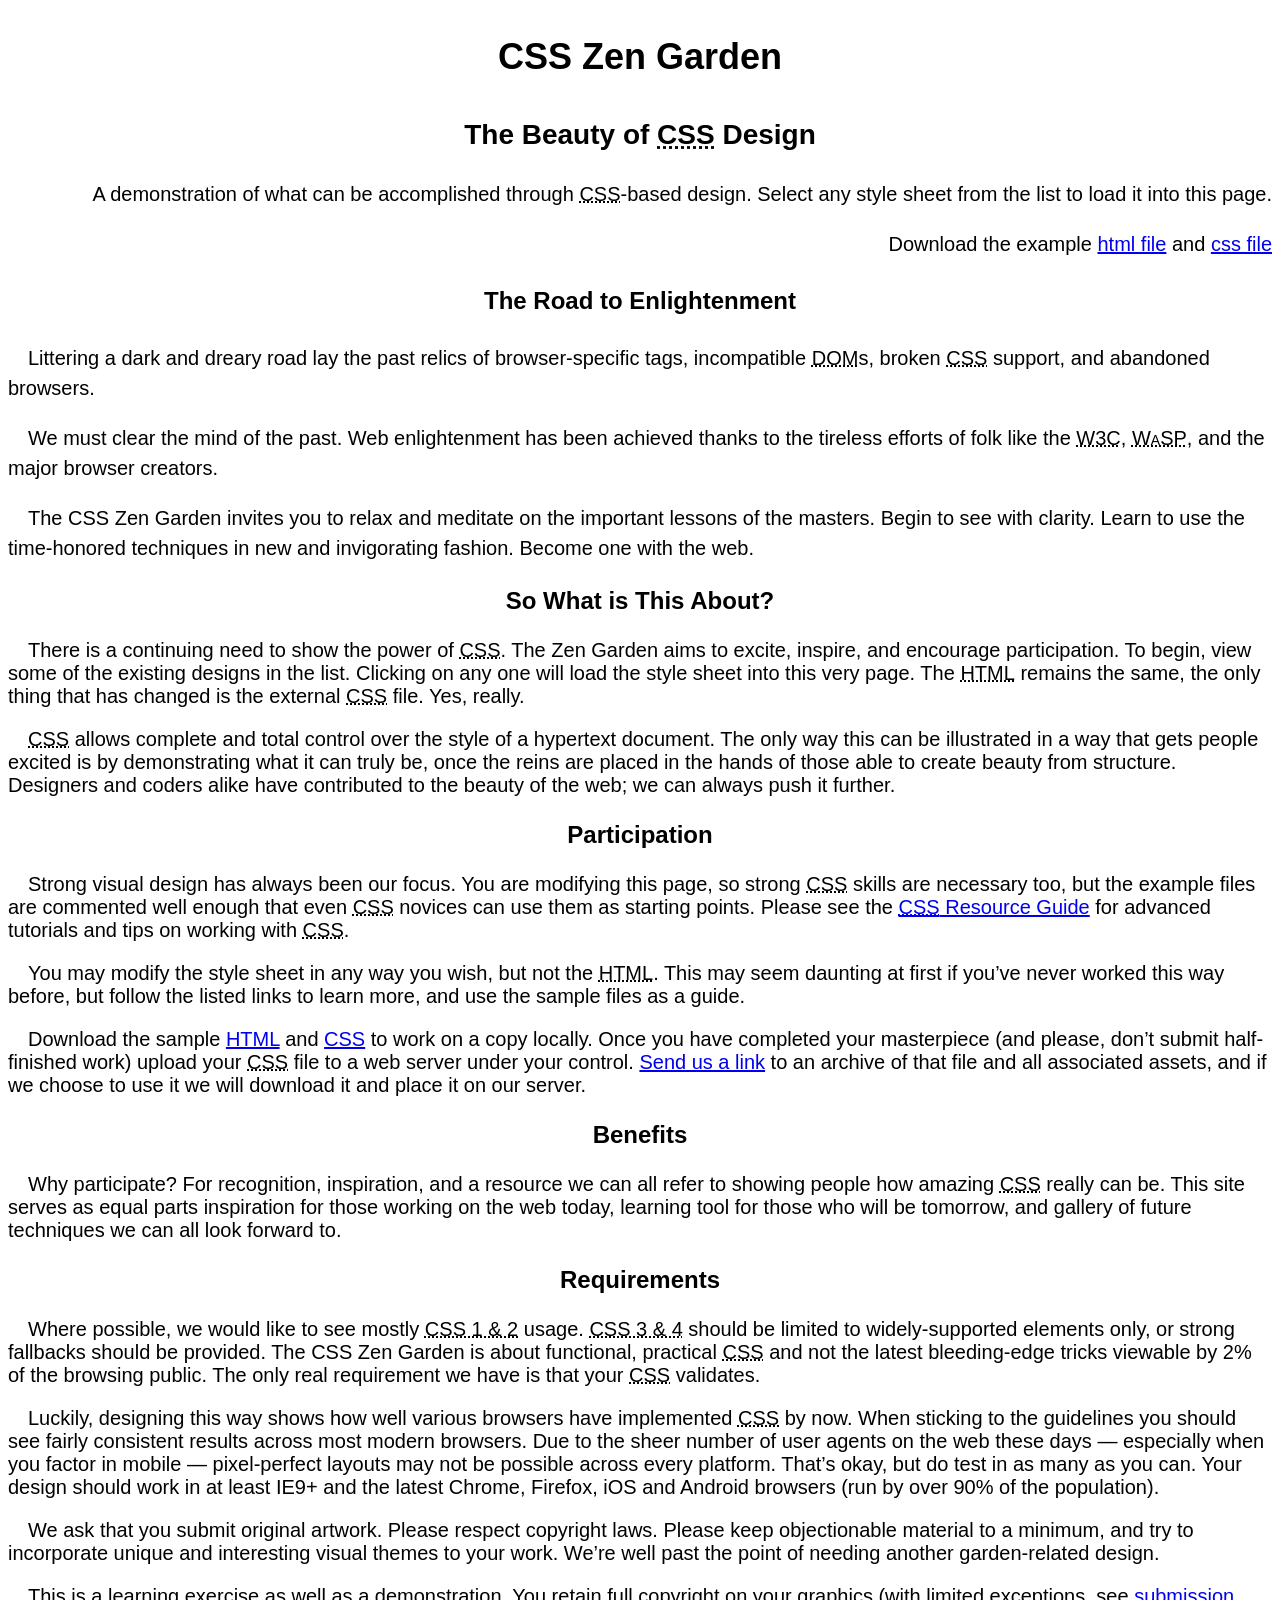
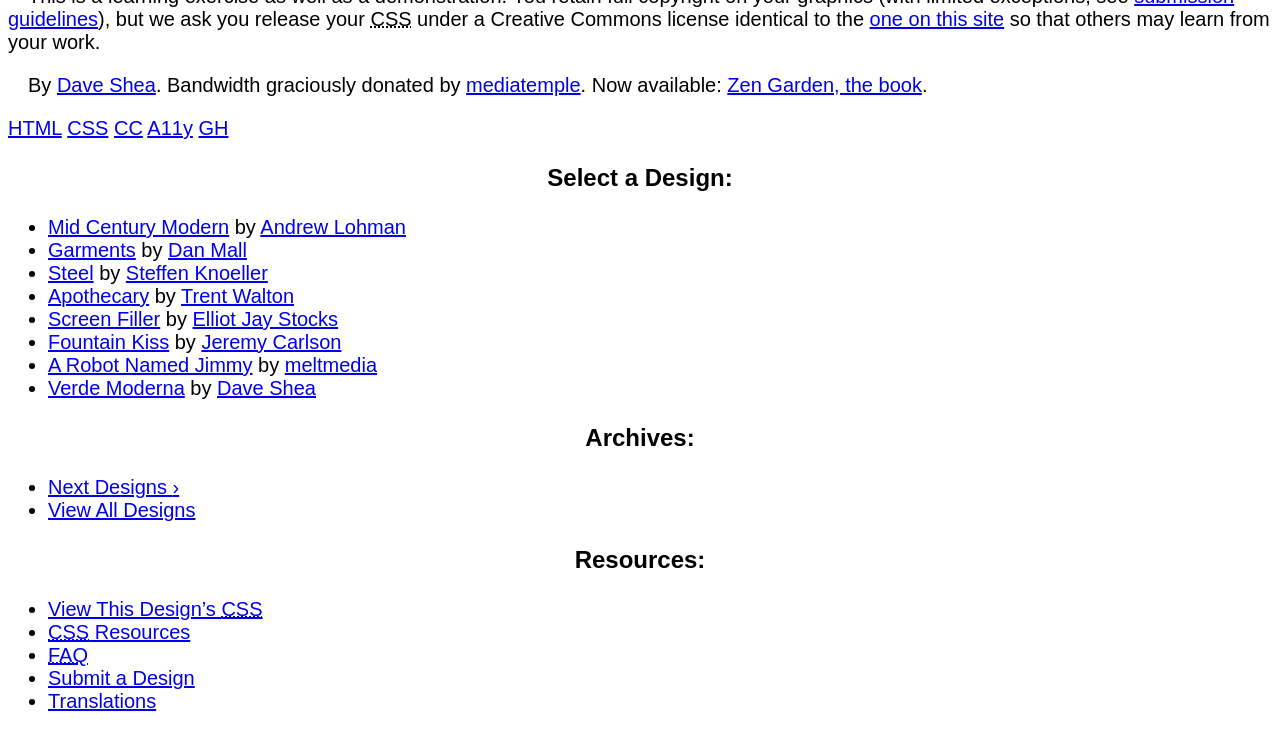
==== commit 553c0911: "Add files via upload" ====
--- a/index.html
+++ b/index.html
@@ -12,41 +12,7 @@
 	<meta name="description" content="A demonstration of what can be accomplished visually through CSS-based design.">
 	<meta name="robots" content="all">
 
-
-	<!--[if lt IE 9]>
-	<script src="script/html5shiv.js"></script>
-	<![endif]-->
 </head>
-
-<!--
-
-
-
-	View source is a feature, not a bug. Thanks for your curiosity and
-	interest in participating!
-
-	Here are the submission guidelines for the new and improved csszengarden.com:
-
-	- CSS3? Of course! Prefix for ALL browsers where necessary.
-	- go responsive; test your layout at multiple screen sizes.
-	- your browser testing baseline: IE9+, recent Chrome/Firefox/Safari, and iOS/Android
-	- Graceful degradation is acceptable, and in fact highly encouraged.
-	- use classes for styling. Don't use ids.
-	- web fonts are cool, just make sure you have a license to share the files. Hosted
-	  services that are applied via the CSS file (ie. Google Fonts) will work fine, but
-	  most that require custom HTML won't. TypeKit is supported, see the readme on this
-	  page for usage instructions: https://github.com/mezzoblue/csszengarden.com/
-
-	And a few tips on building your CSS file:
-
-	- use :first-child, :last-child and :nth-child to get at non-classed elements
-	- use ::before and ::after to create pseudo-elements for extra styling
-	- use multiple background images to apply as many as you need to any element
-	- use the Kellum Method for image replacement, if still needed. http://goo.gl/GXxdI
-	- don't rely on the extra divs at the bottom. Use ::before and ::after instead.
-
-		
--->
 
 <body id="css-zen-garden">
 <div class="page-wrapper">
--- a/style.css
+++ b/style.css
@@ -1,21 +1,35 @@
-body {
-    background-color: #edf6ff;
+html {
+    font-family: sans-serif;
+    font-size: 20px
 }
+
+p {
+    text-indent: 1em;
+}
+
 h1 {
-    color: #00374f;
+    text-align: center;
+    font-size: 1.8rem;
 }
-p{
-    color: #253e4a;
+
+h2 {
+    text-align: center;
+    font-size: 1.4rem;
 }
-h2 {
-    color: #dd3b2a;
+
+h3 {
+    text-align: center;
+    font-size: 1.2rem;
 }
-h3 {
-    color: #dd3b2a;
+
+.summary {
+    text-align: right;
 }
-a {
-    color: #31aee2;
+
+.intro {
+    line-height: 1.5;
 }
-a.hover {
-    color: blue;
+
+abbr {
+    font-variant: small-caps;
 }
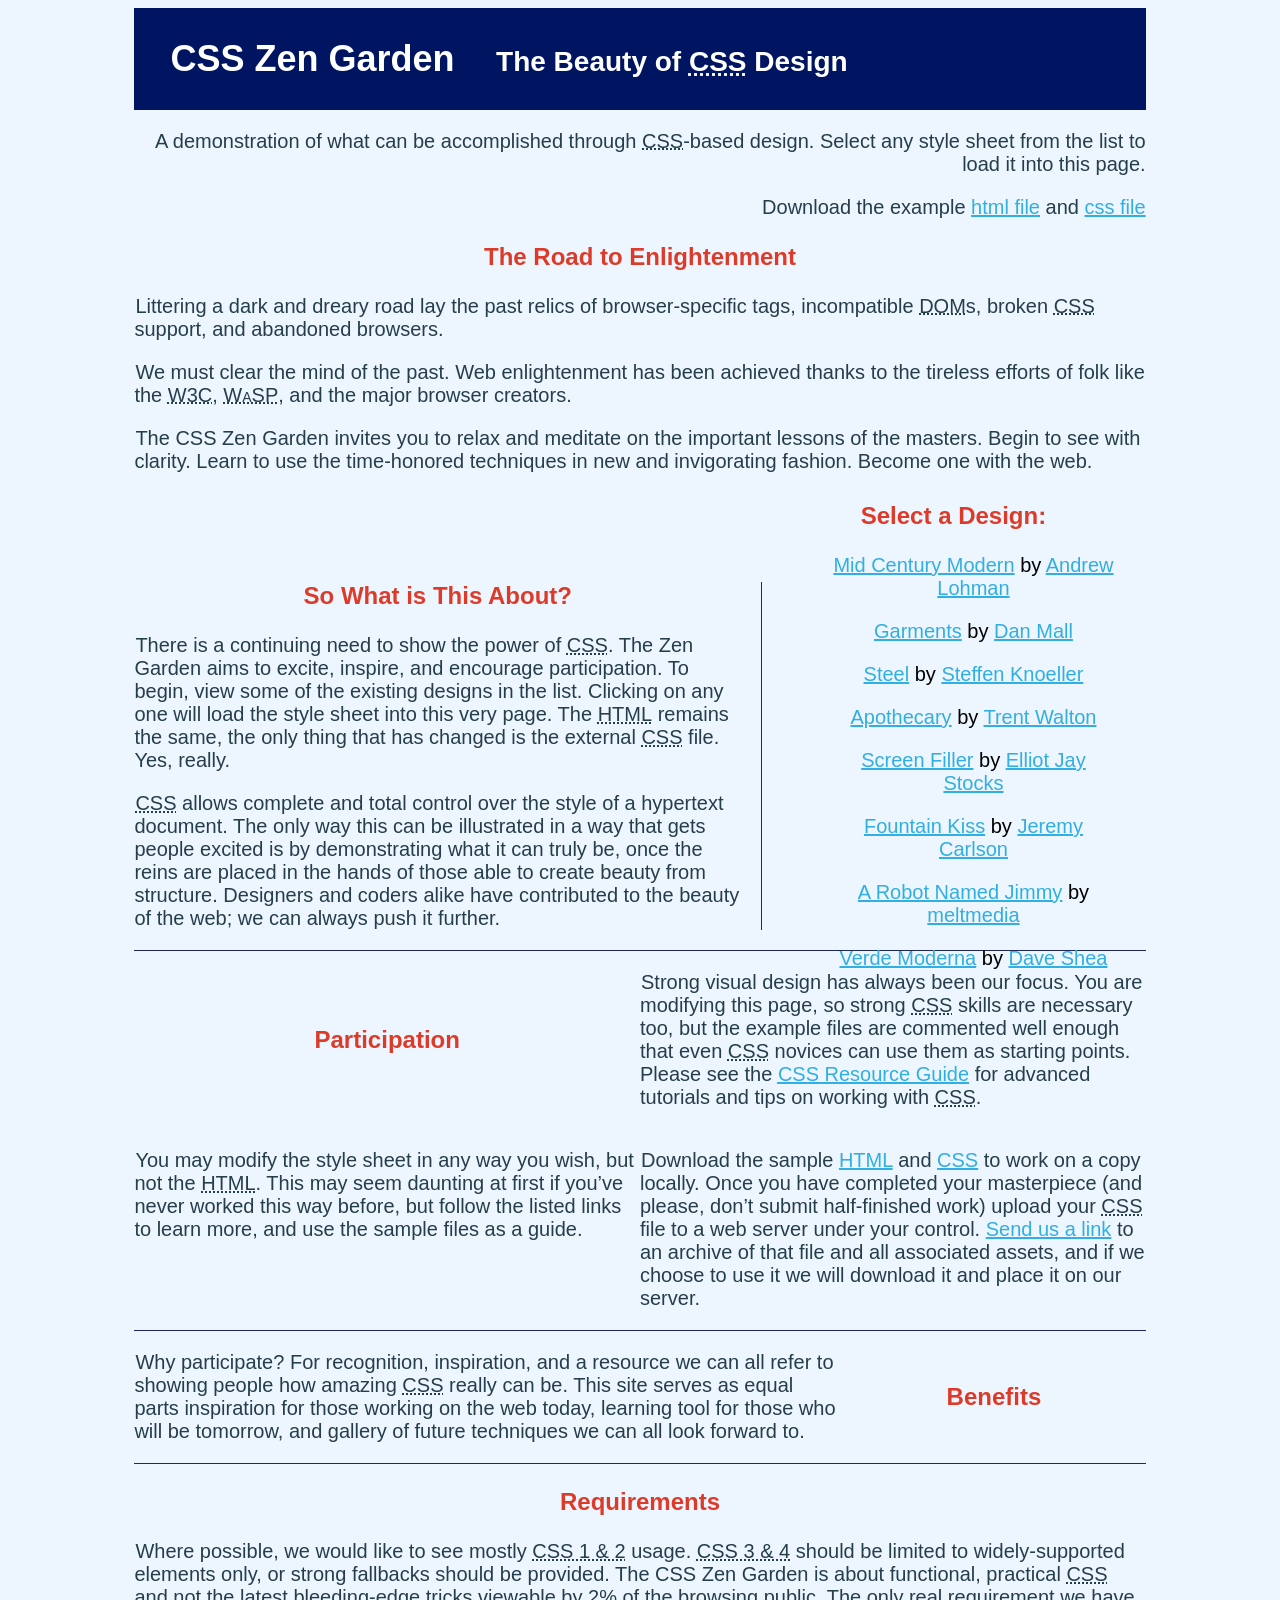
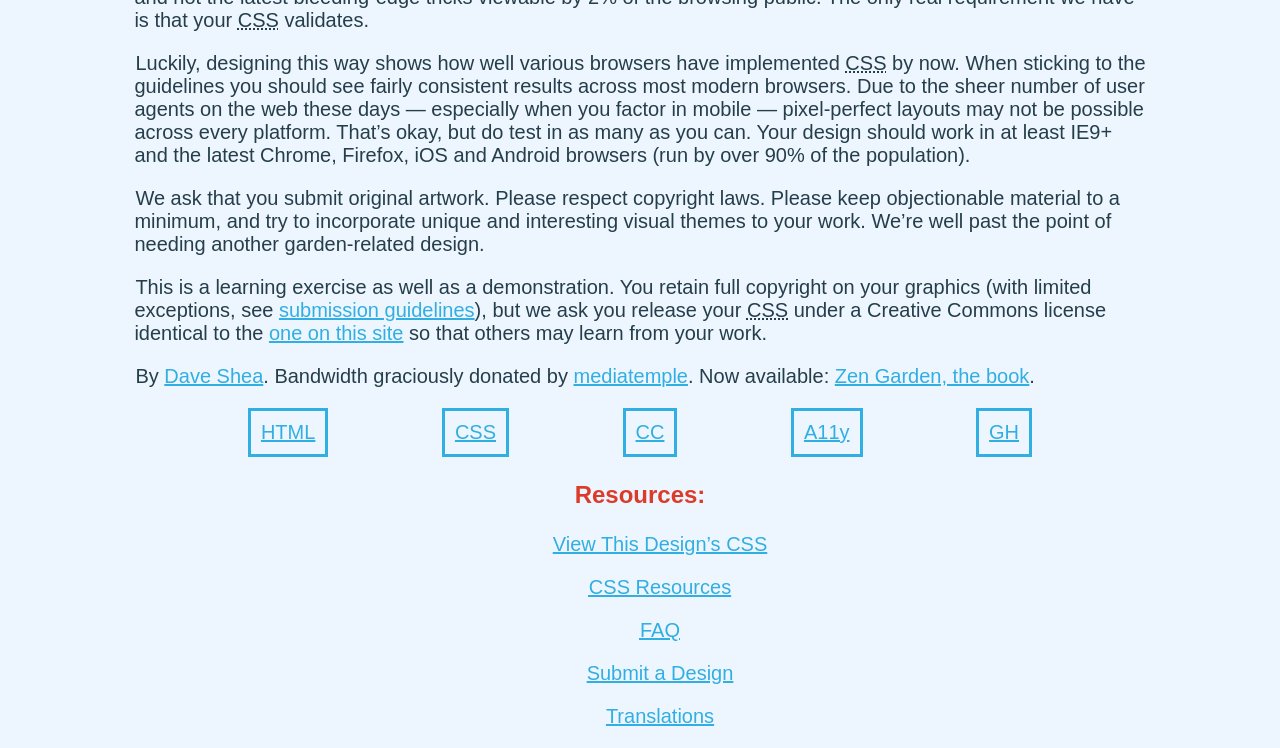
==== commit f2e183d9: "Add files via upload" ====
--- a/index.html
+++ b/index.html
@@ -150,13 +150,6 @@
 
 </div>
 
-<!--
-
-	These superfluous divs/spans were originally provided as catch-alls to add extra imagery.
-	These days we have full ::before and ::after support, favour using those instead.
-	These only remain for historical design compatibility. They might go away one day.
-		
--->
 <div class="extra1" role="presentation"></div><div class="extra2" role="presentation"></div><div class="extra3" role="presentation"></div>
 <div class="extra4" role="presentation"></div><div class="extra5" role="presentation"></div><div class="extra6" role="presentation"></div>
 
--- a/style.css
+++ b/style.css
@@ -1,35 +1,141 @@
 html {
     font-family: sans-serif;
-    font-size: 20px
+    font-size: 20px;
 }
 
-p {
-    text-indent: 1em;
+.page-wrapper {
+    width: 80%;
+    max-width: 1280px;
+    margin: auto;
+    position: relative;
 }
 
+body {
+    background-color: #edf6ff;
+}
 h1 {
     text-align: center;
     font-size: 1.8rem;
+    color: white;
 }
-
+p{
+    text-indent: 1px;
+    color: #253e4a;
+}
 h2 {
     text-align: center;
     font-size: 1.4rem;
+    color: white;
 }
-
 h3 {
     text-align: center;
     font-size: 1.2rem;
+    color: #dd3b2a;
+}
+a {
+    color: #31aee2;
+}
+a.hover {
+    color: blue;
 }
 
 .summary {
     text-align: right;
 }
 
-.intro {
-    line-height: 1.5;
+#zen-intro {
+    height: 550px;
 }
 
 abbr {
     font-variant: small-caps;
+}
+
+#design-archives {
+    display: none;
+}
+
+#zen-intro header {
+    background-color: #001561;
+    color: white;
+}
+
+.sidebar ul {
+    list-style: none;
+}
+
+.sidebar ul li {
+    margin: 1em;
+    text-align: center;
+}
+
+.main footer {
+    display: flex;
+    justify-content: space-evenly;
+    flex-wrap: wrap;
+}
+
+.main footer a {
+    border-style: solid;
+    border-style: 2px;
+    padding: 0.5em; 
+    display: flex;
+}
+
+#zen-intro header h1, #zen-intro header h2 {
+    display: inline-block;
+}
+
+#zen-intro header h1 {
+    margin-left: 1em;
+    margin-right: 1em;
+}
+
+.explanation {
+    width: 60%;
+    margin-right: 35%;
+    border-right-style: solid;
+    border-right-color: #1f295c; 
+    border-right-width: 1px;
+    padding-right: 2%;
+}
+
+#design-selection {
+    position: absolute;
+    top: 470px;
+    left: 62%;
+    padding-left: 1%;
+    padding-right: 1%;
+}
+
+.benefits {
+    display: flex;
+    border-top: #1f295c solid 1px;
+    border-bottom: #1f295c solid 1px;
+}
+
+.benefits p {
+    flex-basis: 70%;
+}
+
+.benefits h3 {
+    display: flex;
+    align-self: center;
+    flex-basis: 30%;
+    order: 2;
+    justify-content: center;
+}
+
+.participation {
+    display: flex;
+    flex-wrap: wrap;
+    border-top: #1f295c solid 1px;
+}
+
+.participation h3, .participation p {
+    flex-basis: 50%;
+}
+
+.participation h3 {
+    align-self: center;
 }
